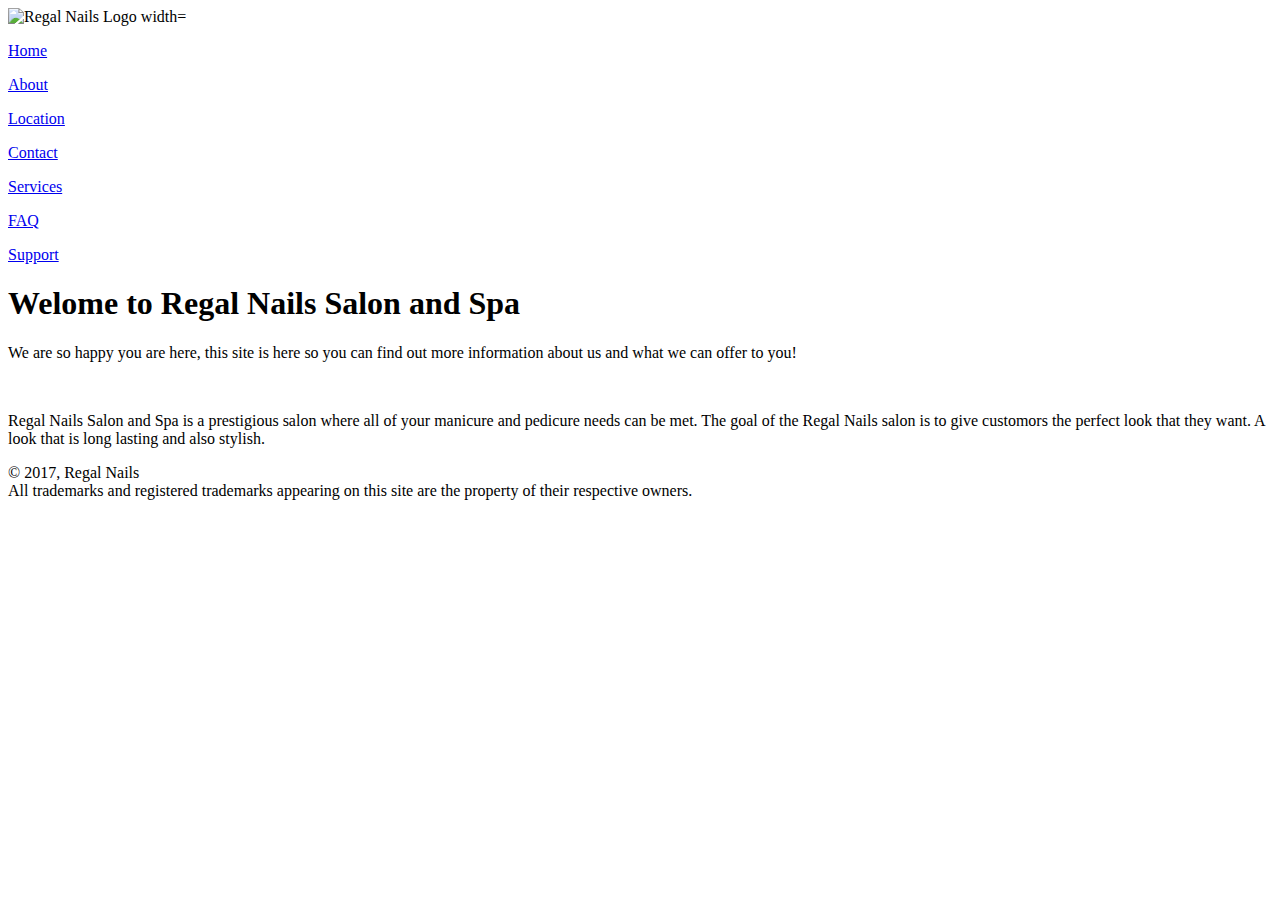
==== index.html @ d80233f9 "moves index.html" ====
<!doctype html>
<html lang="en">
  <head>
	<title>Regal Nails</title>
	<link type="text/css" rel="stylesheet" href="../css/regal.css">
	</head>
	 <body>
	<div id="wrapper">
	<div id="imgtop"><img
           src="../images/logo.jpg" alt="Regal Nails Logo width="auto" height="92" />  </div>
	<div id="leftnav">	
	<p><a href="index.html">Home</a></p>
	<p><a href="about.html">About</a></p>
	<p><a href="location.html">Location</a></p>
	<p><a href="contact.html">Contact</a></p>
	<p><a href="services.html">Services</a></p>
	<p><a href="faq.html">FAQ</a></p>
	<p><a href="links.html">Support</a></p>
	</div>
  
	<div id="maintext">
	
	<h1>Welome to Regal Nails Salon and Spa</h1>
	
	<p>
		We are so happy you are here, this site is here so you can find out more information about us and what we can offer to you!
	</p>
	<br>
	<p>
		Regal Nails Salon and Spa is a prestigious salon where all of your manicure and pedicure needs can be met. The goal of the Regal Nails salon is to give customors the perfect look that they want. A look that is long lasting and also stylish. 
	</p>
	
	<footer>
      &copy; 2017, Regal Nails
      <br>
      All trademarks and registered trademarks appearing on 
      this site are the property of their respective owners.
    </footer>
	</div>
	</body>
</html>
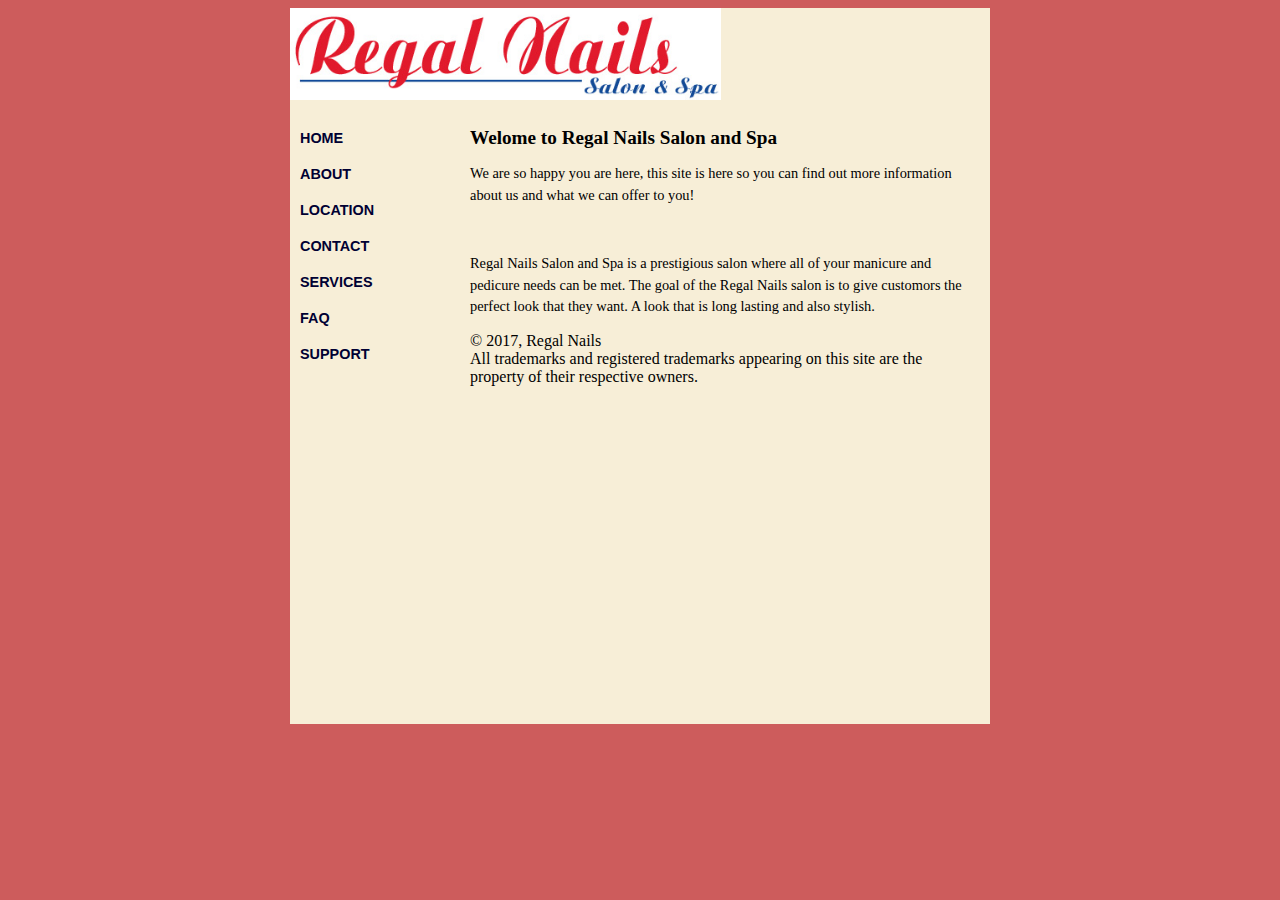
==== commit 85e15dd5: "sending code" ====
--- a/index.html
+++ b/index.html
@@ -2,20 +2,20 @@
 <html lang="en">
   <head>
 	<title>Regal Nails</title>
-	<link type="text/css" rel="stylesheet" href="../css/regal.css">
+	<link type="text/css" rel="stylesheet" href="Regal Nails/css/regal.css">
 	</head>
 	 <body>
 	<div id="wrapper">
 	<div id="imgtop"><img
-           src="../images/logo.jpg" alt="Regal Nails Logo width="auto" height="92" />  </div>
+           src="Regal Nails/images/logo.jpg" alt="Regal Nails Logo width="auto" height="92" />  </div>
 	<div id="leftnav">	
 	<p><a href="index.html">Home</a></p>
-	<p><a href="about.html">About</a></p>
-	<p><a href="location.html">Location</a></p>
-	<p><a href="contact.html">Contact</a></p>
-	<p><a href="services.html">Services</a></p>
-	<p><a href="faq.html">FAQ</a></p>
-	<p><a href="links.html">Support</a></p>
+	<p><a href="Regal Nails/html/about.html">About</a></p>
+	<p><a href="Regal Nails/html/location.html">Location</a></p>
+	<p><a href="Regal Nails/html/contact.html">Contact</a></p>
+	<p><a href="Regal Nails/html/services.html">Services</a></p>
+	<p><a href="Regal Nails/html/faq.html">FAQ</a></p>
+	<p><a href="Regal Nails/html/links.html">Support</a></p>
 	</div>
   
 	<div id="maintext">
--- a/Regal Nails/css/regal.css
+++ b/Regal Nails/css/regal.css
@@ -0,0 +1,83 @@
+p {
+    font-family: Georgia, "Times New Roman", Times, serif;
+    font-size: .9em;
+    line-height: 1.5em;
+}
+h1 {
+    font-family: Georgia, "Times New Roman", Times, serif;
+    font-size: 1.2em;
+}
+body {
+	background-color: #CD5C5C;
+}
+#leftnav {
+	
+    background-color: #F7EED7;
+    padding: 10px;
+    float: left;
+    width: 150px;
+	height: 600px;
+}
+
+function myMap() {
+    var mapOptions = {
+        center: new google.maps.LatLng(51.5, -0.12),
+        zoom: 10,
+        mapTypeId: google.maps.MapTypeId.HYBRID
+    }
+var map = new google.maps.Map(document.getElementById("map"), mapOptions);
+} 
+
+#imgtop {
+	width: auto;
+}
+#wrapper {
+	background-color: #F7EED7;
+    width: 700px;
+
+    margin: auto;
+}
+#leftnav a:link {
+	
+    font-family: Arial, Helvetica, sans-serif;
+    font-size: 1em;
+    font-weight: bold;
+    text-transform: uppercase;
+    color: #000033;
+    text-decoration: none;
+    text-indent: 0px;
+    display: block;
+}
+
+#leftnav a:visited {
+	
+    font-family: Arial, Helvetica, sans-serif;
+    font-size: 1em;
+    font-weight: bold;
+    text-transform: uppercase;
+    color: #660066;
+    text-decoration: none;
+    text-indent: 0px;
+    display: block;
+}
+
+#leftnav a:hover {
+	
+    font-family: Arial, Helvetica, sans-serif;
+    font-size: 1em;
+    font-weight: bold;
+    text-transform: uppercase;
+    color: #000033;
+    text-decoration: none;
+    text-indent: 0px;
+    display: block;
+    background-color: #CCCCCC;
+}
+#maintext {
+	
+    background-color: #F7EED7;
+	float: left;
+    width: 510px;
+    padding: 10px;
+	height: 600px;
+}